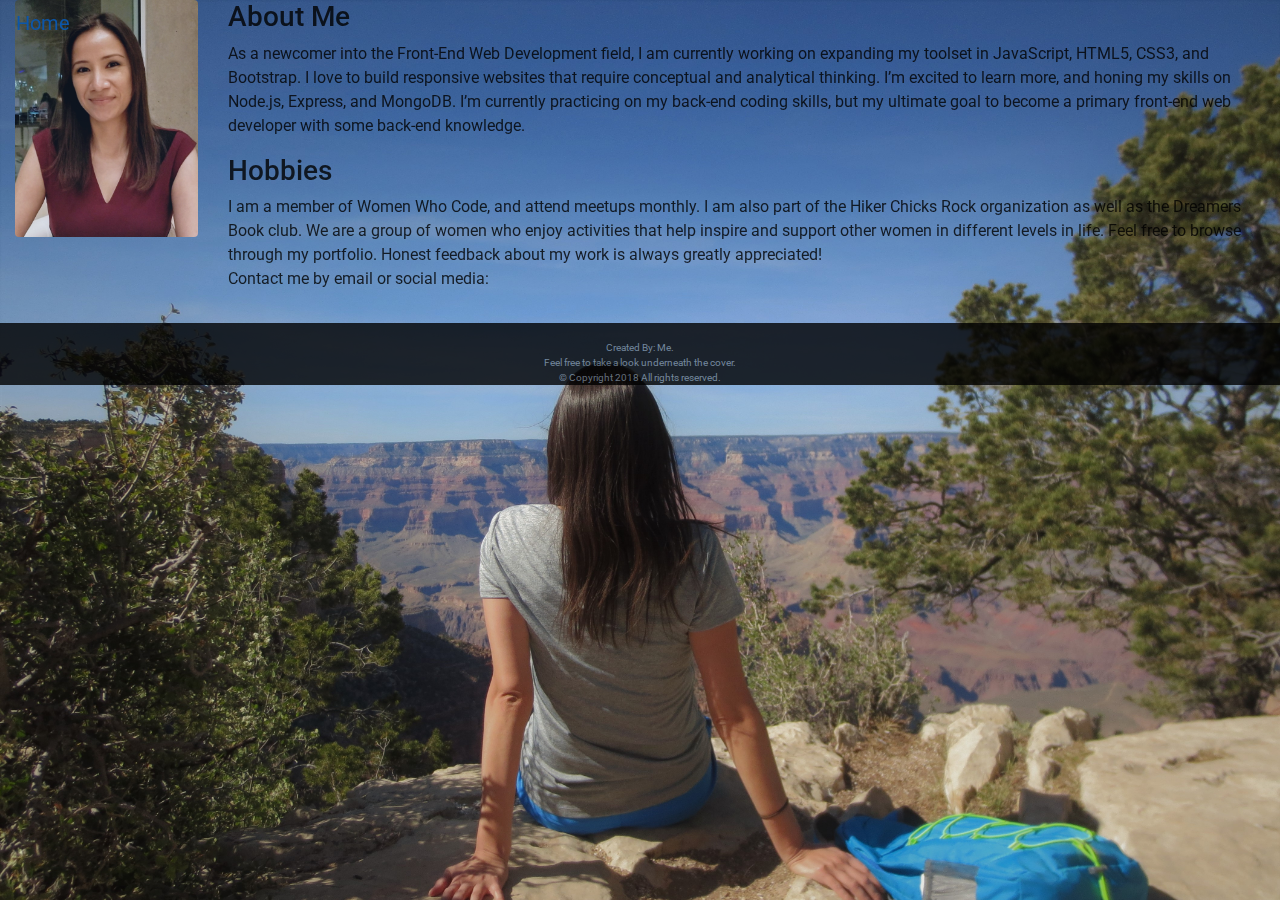
==== about.html @ dba533d6 "about page" ====
<!DOCTYPE html>
<html lang="en">
  <head>
    <meta charset="utf-8">
    <meta name="viewport" content="width=device-width, initial-scale=1.0, shrink-to-fit=no">
    <link rel="stylesheet" href="https://maxcdn.bootstrapcdn.com/bootstrap/4.0.0/css/bootstrap.min.css"
    integrity="sha384-Gn5384xqQ1aoWXA+058RXPxPg6fy4IWvTNh0E263XmFcJlSAwiGgFAW/dAiS6JXm" crossorigin="anonymous">
  <link rel="stylesheet" href="https://use.fontawesome.com/releases/v5.0.12/css/all.css" integrity="sha384-G0fIWCsCzJIMAVNQPfjH08cyYaUtMwjJwqiRKxxE/rx96Uroj1BtIQ6MLJuheaO9" crossorigin="anonymous">
    <link href="https://fonts.googleapis.com/css?family=Amaranth|Assistant|Nobile|Roboto" rel="stylesheet">
    <link rel="stylesheet" href="css/main.css">

    <title>About Me</title>
  </head>
  <body>
    <header class="home">
      <ul class="nav justify-content fixed-top">
        <li class="nav-item">
          <a class="nav-link" href="index.html">Home</a>
        </li>
      </ul>
    </header>
<!-- About Page -->


    <!--  <div class="clearfix">
      <img src="img/ae.jpg" class="rounded float-left img-responsive" alt="Adelita" width="200" height="auto">
     might have to change img to w="200" h="250"
   </div>  Saving this portion  if needed in the future. -->

<div class="container-fluid about">
<!--  <h2 class="title">About Me</h2>  -->


<div class="row ">
  <div class="col col-lg-2">
    <img src="img/ae.jpg" class="rounded img-fluid z-depth-1" width="200" alt="Responsive image">
  </div>
<div class="col-sm-10 col-lg-10">
    <h3>About Me</h3>
  <p>
    As a newcomer into the Front-End Web Development field, I am currently working on expanding my toolset in JavaScript, HTML5, CSS3, and Bootstrap.
    I love to build responsive websites that require conceptual and analytical thinking. I’m excited to learn more, and honing my skills on Node.js, Express, and MongoDB.
    I’m currently practicing on my back-end coding skills, but my ultimate goal to become a primary front-end web developer with some back-end knowledge.
  </p>
  <h3>Hobbies</h3>
  <p>
    I am a member of Women Who Code, and attend meetups monthly. I am also part of the Hiker Chicks Rock organization as well as the Dreamers Book club.
    We are a group of women who enjoy activities that help inspire and support other women in different levels in life.

    Feel free to browse through my portfolio. Honest feedback about my work is always greatly appreciated!
    <br>
    Contact me by email or social media:
    <i class="fas fa-envelope"></i>
    <i class="fab fa-github"></i>
    <i class="fab fa-linkedin"></i>
  </p>
    </div>
  </div>
</div>
<!--Footer  -->
<footer class="container-fluid footer">

    <hr>
      <p>Created By: Me.<br> Feel free to take a look underneath the cover.<br>
      &copy; Copyright 2018 All rights reserved.</p>

  </footer>


  </body>
  </html>
---- css/main.css ----
body{
  font-family: 'Roboto', sans-serif;
  color: #000;
  background-image: url("../img/gcanyon.jpg");
  background-repeat: no-repeat;
  background-size: cover;
  background-attachment: fixed;
  height: auto;
  width:100%;
  opacity: 0.8;
  filter: alpha(opacity=80);
  -webkit-background-size: cover;
    -moz-background-size: cover;
    -o-background-size: cover;
    background-size: cover;
}

.nav-link {
  color: #000;
  text-decoration: none;
  font-size: 20px;
}
.modal {
    display: none; /* Hidden by default */
    position: fixed; /* Stay in place */
    z-index: 1; /* Sit on top */
    padding-top: 100px; /* Location of the box */
    left: 0;
    top: 0;
    width: 100%; /* Full width */
    height: 100%; /* Full height */
    overflow: auto; /* Enable scroll if needed */
    background-color: rgb(0,0,0); /* Fallback color */
    background-color: rgba(0,0,0,0.4); /* Black w/ opacity */
}
.modal-content {
    margin: auto;
    padding: 20px;
    border: 1px solid #888;
    width: 80%;
    background: #8e9eab;  /* fallback for old browsers */
    background: -webkit-linear-gradient(to right, #eef2f3, #8e9eab);  /* Chrome 10-25, Safari 5.1-6 */
    background: linear-gradient(to right, #eef2f3, #8e9eab);  /* W3C, IE 10+/ Edge, Firefox 16+, Chrome 26+, Opera 12+, Safari 7+ */
    -webkit-animation-name: animatetop;
    -webkit-animation-duration: 0.4s;
    animation-name: animatetop;
    animation-duration: 0.4s
}
.close {
    color: #aaaaaa;
    float: right;
    font-size: 28px;
    font-weight: bold;
}
#home{
  text-align: center;
  margin-top: 200px;
  margin-bottom: 8.5px;
}
.display-4{
  font-family:'Amaranth', sans-serif;
  font-weight: bold;
  color: #696969;

}
.project{
  height:auto;
  width: 100%;
  padding-top: 10px;
}
#about{
  position: absolute;
  top: 500px;
  left: 5px;

}
.container{
  /*margin-top: 50%;
  margin-left: 15%;
  padding: 25px; */
  background: #f5f5f5;
  opacity: 9;
} */
/* .clearfix {
    overflow: auto;
}


*/
/*.btn-close:after {
    font-family: "FontAwesome";
    content:"\f00d";
    color: #fff;
    transition: color .2s;
} */

.title{
  font-family:'Amaranth', sans-serif;
  font-weight: bold;
  color: #696969;
  text-align: center;
}
#title2{
  font-size: 20px;
}

.footer{
  background: black;
  opacity: 2px;
  text-align: center;
  color: #708090;
  font-size: 10px;

}
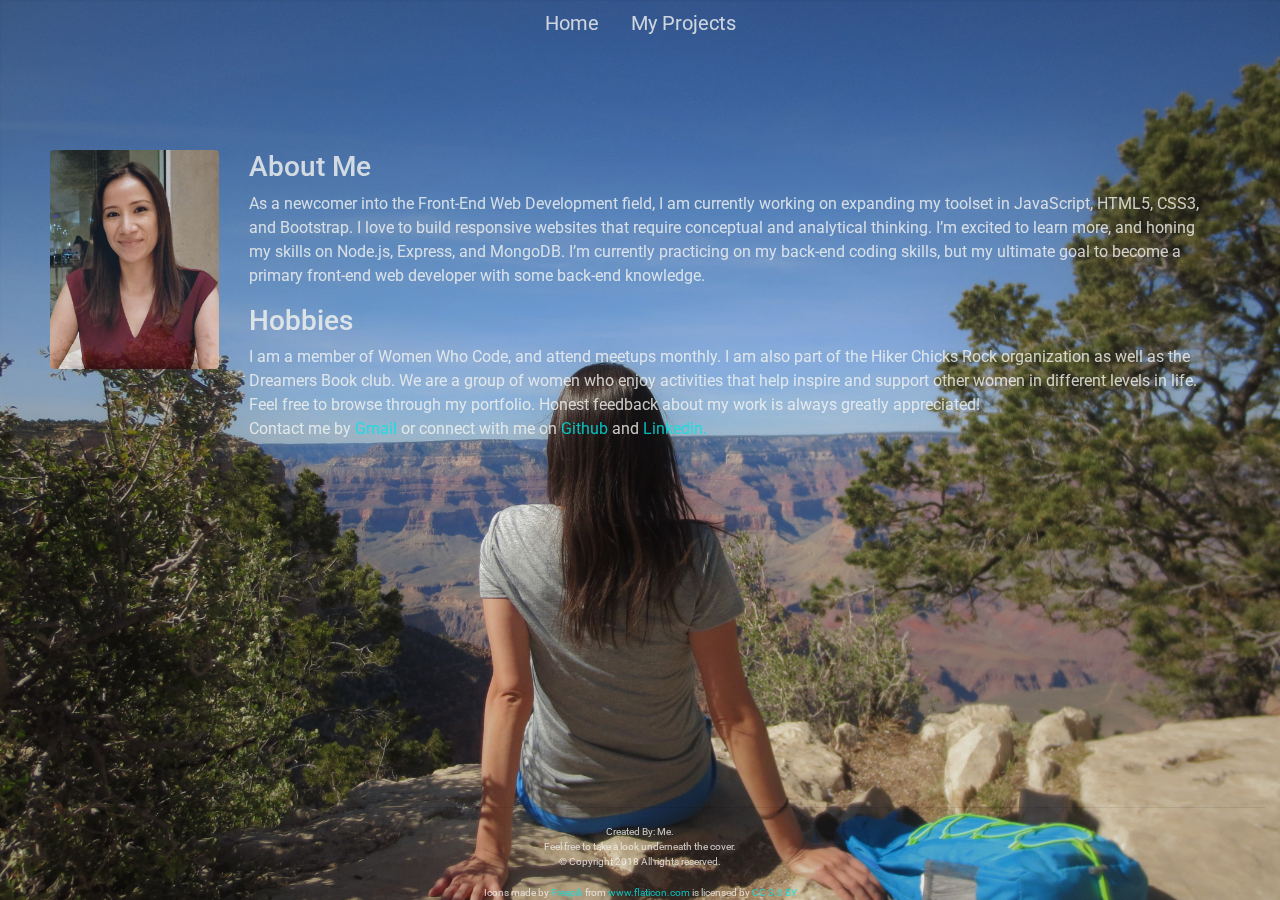
==== commit 300983d6: "made changes" ====
--- a/about.html
+++ b/about.html
@@ -13,9 +13,12 @@
   </head>
   <body>
     <header class="home">
-      <ul class="nav justify-content fixed-top">
+      <ul class="nav justify-content-center fixed-top">
         <li class="nav-item">
           <a class="nav-link" href="index.html">Home</a>
+        </li>
+        <li class="nav-item">
+          <a class="nav-link" id="myBtn" href="#projects">My Projects</a>
         </li>
       </ul>
     </header>
@@ -28,10 +31,7 @@
    </div>  Saving this portion  if needed in the future. -->
 
 <div class="container-fluid about">
-<!--  <h2 class="title">About Me</h2>  -->
-
-
-<div class="row ">
+  <div class="row ">
   <div class="col col-lg-2">
     <img src="img/ae.jpg" class="rounded img-fluid z-depth-1" width="200" alt="Responsive image">
   </div>
@@ -49,10 +49,9 @@
 
     Feel free to browse through my portfolio. Honest feedback about my work is always greatly appreciated!
     <br>
-    Contact me by email or social media:
-    <i class="fas fa-envelope"></i>
-    <i class="fab fa-github"></i>
-    <i class="fab fa-linkedin"></i>
+    Contact me by <a href="mailto:aesparza051@gmail.com" target="_blank" class="link"> Gmail</a> or connect with me on
+    <a href="https://github.com/adela05" target="_blank" class="link">Github</a>
+    and <a href="https://www.linkedin.com/in/adelita-esparza" target="_blank" class="link">Linkedin.</a>
   </p>
     </div>
   </div>
@@ -61,8 +60,9 @@
 <footer class="container-fluid footer">
 
     <hr>
-      <p>Created By: Me.<br> Feel free to take a look underneath the cover.<br>
-      &copy; Copyright 2018 All rights reserved.</p>
+    <p>Created By: Me.<br> Feel free to take a look underneath the cover.<br>   &copy; Copyright 2018 All rights reserved.</p>
+      <div>Icons made by <a href="http://www.freepik.com" title="Freepik" class="link">Freepik</a> from <a href="https://www.flaticon.com/" title="Flaticon" class="link">www.flaticon.com</a> is licensed by
+        <a href="http://creativecommons.org/licenses/by/3.0/" title="Creative Commons BY 3.0" target="_blank" class="link">CC 3.0 BY</a></div>
 
   </footer>
 
--- a/css/main.css
+++ b/css/main.css
@@ -1,22 +1,27 @@
+
 body{
   font-family: 'Roboto', sans-serif;
-  color: #000;
+  color: #221F1F;
   background-image: url("../img/gcanyon.jpg");
   background-repeat: no-repeat;
   background-size: cover;
   background-attachment: fixed;
-  height: auto;
+  max-height: 100vh;
+  overflow-x: hidden;
+  display: flex;
+  height: 100vh;
+  flex-direction: row;
   width:100%;
   opacity: 0.8;
   filter: alpha(opacity=80);
   -webkit-background-size: cover;
     -moz-background-size: cover;
     -o-background-size: cover;
-    background-size: cover;
+
 }
 
 .nav-link {
-  color: #000;
+  color: #f5f5f1;
   text-decoration: none;
   font-size: 20px;
 }
@@ -38,41 +43,47 @@
     padding: 20px;
     border: 1px solid #888;
     width: 80%;
-    background: #8e9eab;  /* fallback for old browsers */
-    background: -webkit-linear-gradient(to right, #eef2f3, #8e9eab);  /* Chrome 10-25, Safari 5.1-6 */
-    background: linear-gradient(to right, #eef2f3, #8e9eab);  /* W3C, IE 10+/ Edge, Firefox 16+, Chrome 26+, Opera 12+, Safari 7+ */
+    background: #ADA996;  /* fallback for old browsers */
+background: -webkit-linear-gradient(left, #EAEAEA, #DBDBDB, #F2F2F2, #ADA996);
+background: -o-linear-gradient(left, #EAEAEA, #DBDBDB, #F2F2F2, #ADA996);
+background: linear-gradient(to right, #EAEAEA, #DBDBDB, #F2F2F2, #ADA996);
+  /* Chrome 10-25, Safari 5.1-6 */
+ /* W3C, IE 10+/ Edge, Firefox 16+, Chrome 26+, Opera 12+, Safari 7+ */
     -webkit-animation-name: animatetop;
     -webkit-animation-duration: 0.4s;
     animation-name: animatetop;
     animation-duration: 0.4s
 }
 .close {
-    color: #aaaaaa;
+    color: #black;
     float: right;
     font-size: 28px;
     font-weight: bold;
 }
 #home{
   text-align: center;
-  margin-top: 200px;
+  margin-top: 250px;
   margin-bottom: 8.5px;
+}
+.home{
+  float: right;
 }
 .display-4{
   font-family:'Amaranth', sans-serif;
   font-weight: bold;
-  color: #696969;
+  color: #F5F5F1;
 
+}
+.about{
+  color: #F5F5F1;
+  margin-top: 150px;
+  padding-left: 50px;
+  padding-right: 65px;
 }
 .project{
   height:auto;
   width: 100%;
   padding-top: 10px;
-}
-#about{
-  position: absolute;
-  top: 500px;
-  left: 5px;
-
 }
 .container{
   /*margin-top: 50%;
@@ -80,11 +91,10 @@
   padding: 25px; */
   background: #f5f5f5;
   opacity: 9;
-} */
+}
 /* .clearfix {
     overflow: auto;
 }
-
 
 */
 /*.btn-close:after {
@@ -93,22 +103,29 @@
     color: #fff;
     transition: color .2s;
 } */
-
+.link{
+  color: #00e6e6;
+}
 .title{
   font-family:'Amaranth', sans-serif;
   font-weight: bold;
-  color: #696969;
   text-align: center;
 }
 #title2{
   font-size: 20px;
+  color: #f5f5f1;
 }
-
+#github{
+  color: #6b5b95;
+}
+.connect{
+  height: 35px;
+  width: 30px;
+}
 .footer{
-  background: black;
-  opacity: 2px;
   text-align: center;
-  color: #708090;
+  color: #F5F5F1;
   font-size: 10px;
-
+  position: absolute;
+  bottom: 0;
 }
